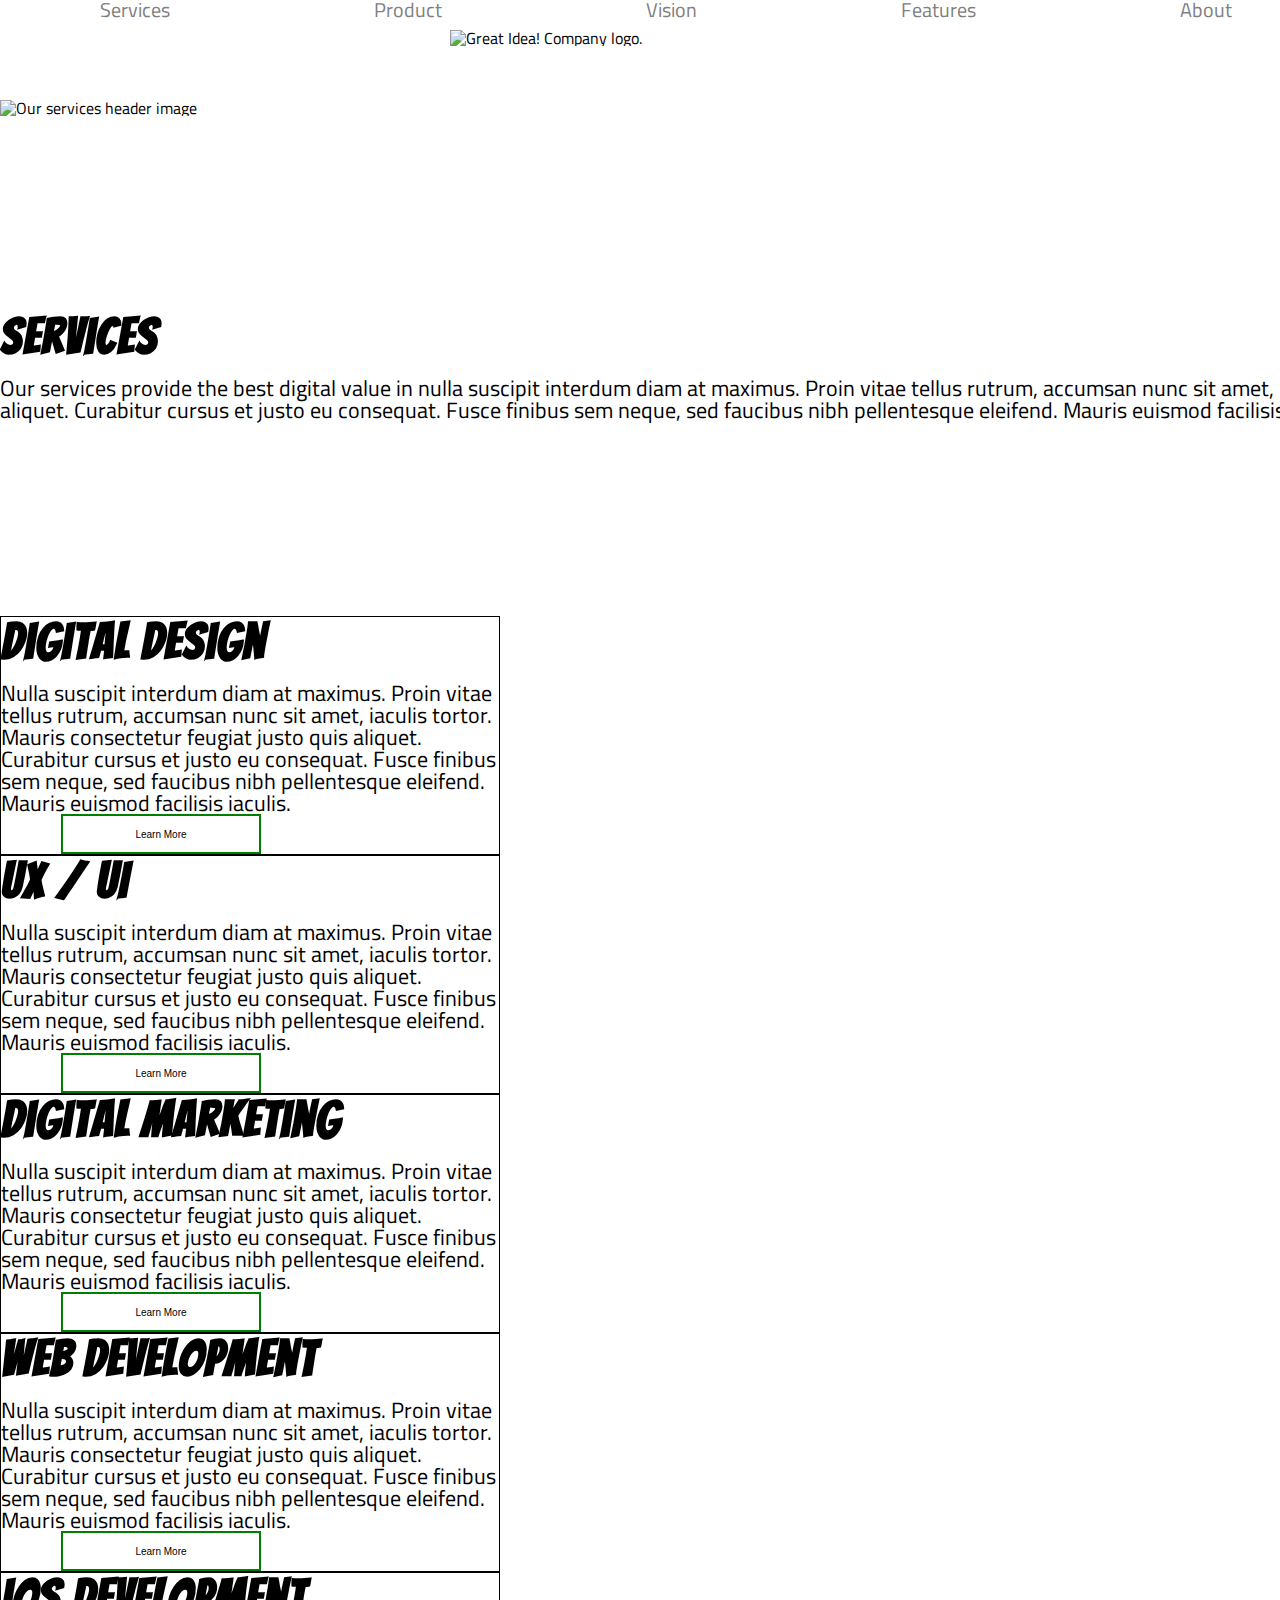
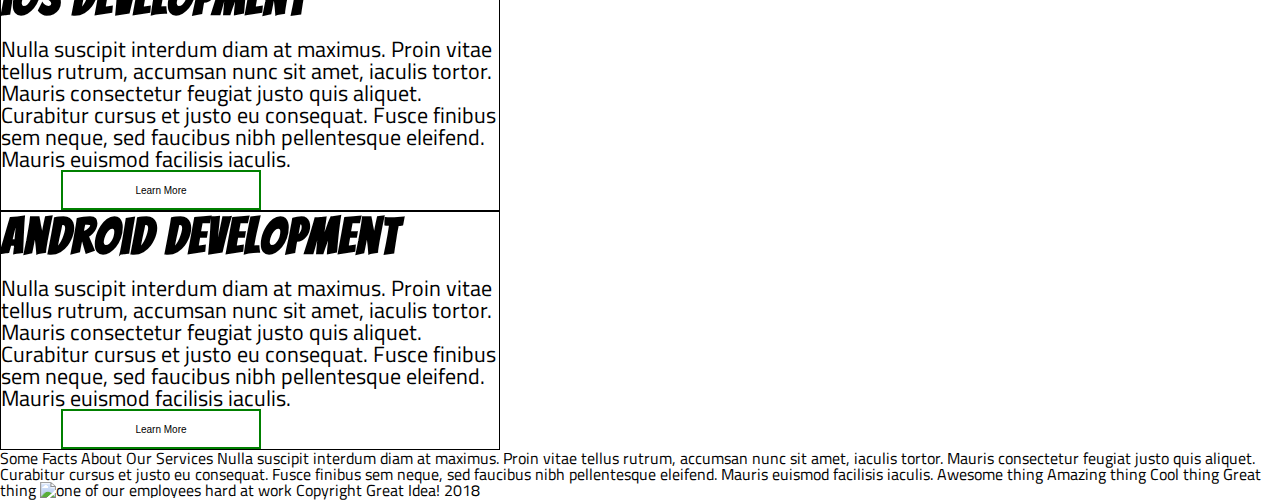
==== great-idea/services.html @ f67b6497 "Work on services.html" ====
<!-- copy and paste your index.html page structure in here, markup the content provided after that -->
<!doctype html>

<html lang="en">

<head>
    <meta charset="utf-8">

    <title>Great Idea!</title>

    <link href="https://fonts.googleapis.com/css?family=Bangers|Titillium+Web" rel="stylesheet">
    <link rel="stylesheet" href="css/index.css">

    <!--[if lt IE 9]>
    <script src="https://cdnjs.cloudflare.com/ajax/libs/html5shiv/3.7.3/html5shiv.js"></script>
  <![endif]-->
</head>

<body>

    <div class="container">
            <div class="navBar">
                    <nav class="main-nav">
                        <a href="#">Services</a>
                        <a href="#">Product</a>
                        <a href="#">Vision</a>
                        <a href="#">Features</a>
                        <a href="#">About</a>
                        <a href="#">Contact</a>
                        <img class="logo" src="img/logo.png" alt="Great Idea! Company logo.">
                    </nav>
                </div>
                <img class="services-header-img" src="img/services-header.jpg" alt="Our services header image">
            
                <div class="headerFlex">
                    <div>
                        <h2>Services</h2>
                        <p>
                            Our services provide the best digital value in nulla suscipit interdum diam at maximus. Proin vitae tellus rutrum, accumsan
                            nunc sit amet, iaculis tortor. Mauris consectetur feugiat justo quis aliquet. Curabitur cursus et justo eu
                            consequat. Fusce finibus sem neque, sed faucibus nibh pellentesque eleifend. Mauris euismod facilisis iaculis.
                        </p>
                    </div>
            
                </div>
            
                <section class="grid-sections">
                    <div class="grid-border">
                        <h3>Digital Design</h3>
                        <p>
                            Nulla suscipit interdum diam at maximus. Proin vitae tellus rutrum, accumsan nunc sit amet, iaculis tortor. Mauris consectetur
                            feugiat justo quis aliquet. Curabitur cursus et justo eu consequat. Fusce finibus sem neque, sed faucibus
                            nibh pellentesque eleifend. Mauris euismod facilisis iaculis.
                        </p>
                        <button>Learn More</button>
                    </div>
                    <div class="grid-border">
                        <h3>UX / UI</h3>
                        <p>
                            Nulla suscipit interdum diam at maximus. Proin vitae tellus rutrum, accumsan nunc sit amet, iaculis tortor. Mauris consectetur
                            feugiat justo quis aliquet. Curabitur cursus et justo eu consequat. Fusce finibus sem neque, sed faucibus
                            nibh pellentesque eleifend. Mauris euismod facilisis iaculis.
                        </p>
                        <button>Learn More</button>
                    </div>
                    <div class="grid-border">
                        <h3>Digital Marketing</h3>
                        <p>
                            Nulla suscipit interdum diam at maximus. Proin vitae tellus rutrum, accumsan nunc sit amet, iaculis tortor. Mauris consectetur
                            feugiat justo quis aliquet. Curabitur cursus et justo eu consequat. Fusce finibus sem neque, sed faucibus
                            nibh pellentesque eleifend. Mauris euismod facilisis iaculis.
                        </p>
                        <button>Learn More</button>
                    </div>
                    <div class="grid-border">
                        <h3>Web Development</h3>
                        <p>
                            Nulla suscipit interdum diam at maximus. Proin vitae tellus rutrum, accumsan nunc sit amet, iaculis tortor. Mauris consectetur
                            feugiat justo quis aliquet. Curabitur cursus et justo eu consequat. Fusce finibus sem neque, sed faucibus
                            nibh pellentesque eleifend. Mauris euismod facilisis iaculis.
                        </p>
                        <button>Learn More</button>
                    </div>
                    <div class="grid-border">
                        <h3>iOS Development</h3>
                        <p>
                            Nulla suscipit interdum diam at maximus. Proin vitae tellus rutrum, accumsan nunc sit amet, iaculis tortor. Mauris consectetur
                            feugiat justo quis aliquet. Curabitur cursus et justo eu consequat. Fusce finibus sem neque, sed faucibus
                            nibh pellentesque eleifend. Mauris euismod facilisis iaculis.
                        </p>
                        <button>Learn More</button>
                    </div>
                    <div class="grid-border">
                        <h3>Android Development</h3>
                        <p>
                            Nulla suscipit interdum diam at maximus. Proin vitae tellus rutrum, accumsan nunc sit amet, iaculis tortor. Mauris consectetur
                            feugiat justo quis aliquet. Curabitur cursus et justo eu consequat. Fusce finibus sem neque, sed faucibus
                            nibh pellentesque eleifend. Mauris euismod facilisis iaculis.
                        </p>
                        <button>Learn More</button>
                    </div>
                </section>
    </div>
    

</body>

</html>



Some Facts About Our Services Nulla suscipit interdum diam at maximus. Proin vitae tellus rutrum, accumsan nunc sit amet,
iaculis tortor. Mauris consectetur feugiat justo quis aliquet. Curabitur cursus et justo eu consequat. Fusce finibus sem
neque, sed faucibus nibh pellentesque eleifend. Mauris euismod facilisis iaculis. Awesome thing Amazing thing Cool thing
Great thing

<img class="services-info-img" src="img/services-info.png" alt="one of our employees hard at work"> Copyright Great Idea! 2018
---- great-idea/css/index.css ----
/* http://meyerweb.com/eric/tools/css/reset/ 
   v2.0 | 20110126
   License: none (public domain)
*/

html, body, div, span, applet, object, iframe,
h1, h2, h3, h4, h5, h6, p, blockquote, pre,
a, abbr, acronym, address, big, cite, code,
del, dfn, em, img, ins, kbd, q, s, samp,
small, strike, strong, sub, sup, tt, var,
b, u, i, center,
dl, dt, dd, ol, ul, li,
fieldset, form, label, legend,
table, caption, tbody, tfoot, thead, tr, th, td,
article, aside, canvas, details, embed, 
figure, figcaption, footer, header, hgroup, 
menu, nav, output, ruby, section, summary,
time, mark, audio, video {
	margin: 0;
	padding: 0;
	border: 0;
	font-size: 100%;
	font: inherit;
	vertical-align: baseline;
}
/* HTML5 display-role reset for older browsers */
article, aside, details, figcaption, figure, 
footer, header, hgroup, menu, nav, section {
	display: block;
}
body {
	line-height: 1;
}
ol, ul {
	list-style: none;
}
blockquote, q {
	quotes: none;
}
blockquote:before, blockquote:after,
q:before, q:after {
	content: '';
	content: none;
}
table {
	border-collapse: collapse;
	border-spacing: 0;
}

/* Set every element's box-sizing to border-box */
* {
    box-sizing: border-box;
}

html, body {
    height: 100%;
    font-family: 'Titillium Web', sans-serif;
}

h1, h2, h3, h4, h5 {
    font-family: 'Bangers', cursive;
    letter-spacing: 1px;
	margin-bottom: 15px;
	font-size: 50px;
	font-weight: bold;
}

/* Copy and paste your work from yesterday here and start to refactor into flexbox */
.navBar {
	display: flex;
	height: 100px;
	flex-flow: row wrap;
}

.navBar a {
	color: grey;
	text-decoration: none;
	justify-content: space-between;
	margin: 100px;
	font-size: 20px;
}

.main-nav .logo {
	position: relative;
	padding-top: 10px;
	margin-left: 450px;
	width: 150px;
	height: auto;
}

.container {
	margin: 0 auto;
	width: 1800px;
	height: auto;
}

.headerFlex {
	display: flex;
	flex-flow: nowrap;
	align-items: center;
	width: 1800px;
	height: 500px;
	justify-content: space-around;
}

button {
	border: solid green 2px;
	width: 200px;
	height: 40px;
	font-size: 20px;
	margin-left: 60px;
}

.container h1{
	font-size: 80px;
	text-align: center;
}

.container button{
	background: white;
	font-size: 10px;
	text-align: center;
}

.container .headerFlex img{  
	margin-right: 100px;
	border-radius: 50%;
	-webkit-transition: -webkit-transform .8s ease-in-out;
			transition:         transform .8s ease-in-out;

}

.middle-img {
	margin-top: 40px;
	justify-content: center;
	width: 100%;
	height: auto;  
}

.container .section-line {
	border-bottom: solid black 1px;
	padding-top: 40px; 
	display: flex;
	width: 100%;
	flex-flow: nowrap;
	height: 200px;
	margin-top: 40px;
}

.container .section-line2 {
	border-top: solid black 1px;
	padding-top: 40px; 
	display: flex;
	width: 100%;
	flex-flow: nowrap;
	height: 200px;
	margin-top: 40px;
}

.header-line {
	font-size: 0px;
}

p {
	font-size: 22px;
}

img:hover {
	-webkit-transform: rotate(360deg);
			transform: rotate(360deg);
} 

footer {
	text-align: center;
	margin-top: 50px;
	padding-bottom: 100px; 
}

.services-header-img {
	width: 100%;
}

.container .contact-margin {
	margin-top: 40px;
}

.services-layout {
	border: solid red 1px;
}

.grid-sections {
	display: flex;
	flex-direction: row;
	flex-flow: wrap;
	align-content: center;
	width: 500px;
	height: auto;
}

.grid-border {
	border: solid black 1px;
}
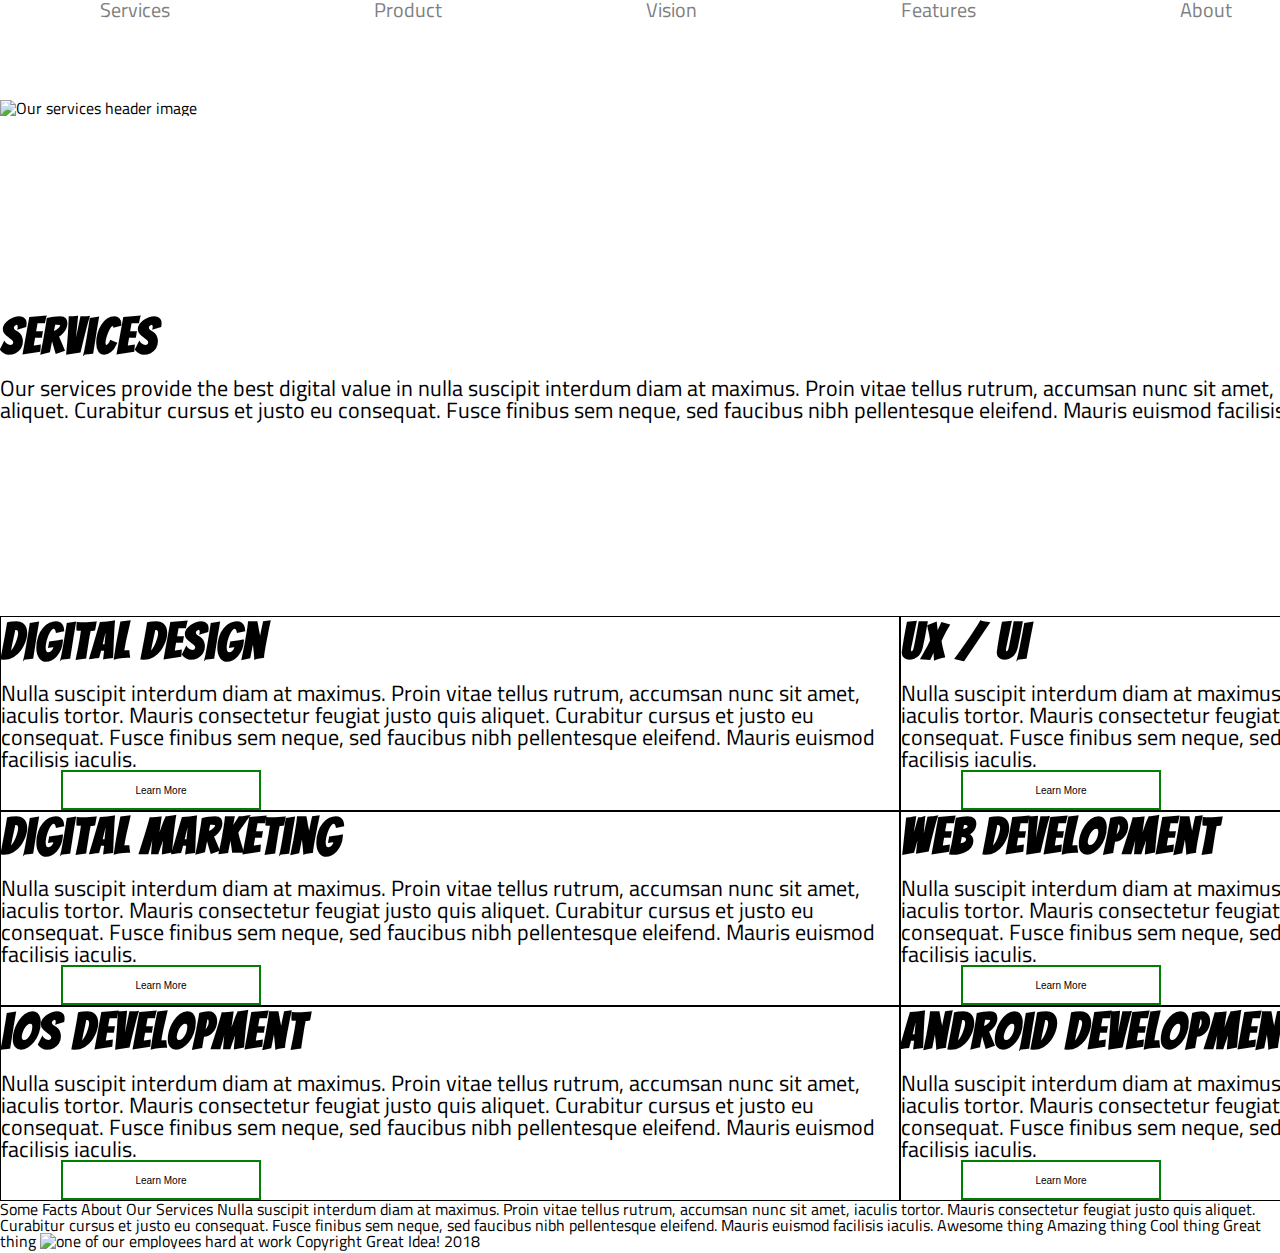
==== commit 824f10a0: "Added services grid" ====
--- a/great-idea/services.html
+++ b/great-idea/services.html
@@ -63,43 +63,49 @@
                         </p>
                         <button>Learn More</button>
                     </div>
-                    <div class="grid-border">
-                        <h3>Digital Marketing</h3>
-                        <p>
-                            Nulla suscipit interdum diam at maximus. Proin vitae tellus rutrum, accumsan nunc sit amet, iaculis tortor. Mauris consectetur
-                            feugiat justo quis aliquet. Curabitur cursus et justo eu consequat. Fusce finibus sem neque, sed faucibus
-                            nibh pellentesque eleifend. Mauris euismod facilisis iaculis.
-                        </p>
-                        <button>Learn More</button>
-                    </div>
-                    <div class="grid-border">
-                        <h3>Web Development</h3>
-                        <p>
-                            Nulla suscipit interdum diam at maximus. Proin vitae tellus rutrum, accumsan nunc sit amet, iaculis tortor. Mauris consectetur
-                            feugiat justo quis aliquet. Curabitur cursus et justo eu consequat. Fusce finibus sem neque, sed faucibus
-                            nibh pellentesque eleifend. Mauris euismod facilisis iaculis.
-                        </p>
-                        <button>Learn More</button>
-                    </div>
-                    <div class="grid-border">
-                        <h3>iOS Development</h3>
-                        <p>
-                            Nulla suscipit interdum diam at maximus. Proin vitae tellus rutrum, accumsan nunc sit amet, iaculis tortor. Mauris consectetur
-                            feugiat justo quis aliquet. Curabitur cursus et justo eu consequat. Fusce finibus sem neque, sed faucibus
-                            nibh pellentesque eleifend. Mauris euismod facilisis iaculis.
-                        </p>
-                        <button>Learn More</button>
-                    </div>
-                    <div class="grid-border">
-                        <h3>Android Development</h3>
-                        <p>
-                            Nulla suscipit interdum diam at maximus. Proin vitae tellus rutrum, accumsan nunc sit amet, iaculis tortor. Mauris consectetur
-                            feugiat justo quis aliquet. Curabitur cursus et justo eu consequat. Fusce finibus sem neque, sed faucibus
-                            nibh pellentesque eleifend. Mauris euismod facilisis iaculis.
-                        </p>
-                        <button>Learn More</button>
-                    </div>
                 </section>
+
+                <section class="grid-sections">
+                        <div class="grid-border">
+                            <h3>Digital Marketing</h3>
+                            <p>
+                                Nulla suscipit interdum diam at maximus. Proin vitae tellus rutrum, accumsan nunc sit amet, iaculis tortor. Mauris consectetur
+                                feugiat justo quis aliquet. Curabitur cursus et justo eu consequat. Fusce finibus sem neque, sed faucibus
+                                nibh pellentesque eleifend. Mauris euismod facilisis iaculis.
+                            </p>
+                            <button>Learn More</button>
+                        </div>
+                        <div class="grid-border">
+                            <h3>Web Development</h3>
+                            <p>
+                                Nulla suscipit interdum diam at maximus. Proin vitae tellus rutrum, accumsan nunc sit amet, iaculis tortor. Mauris consectetur
+                                feugiat justo quis aliquet. Curabitur cursus et justo eu consequat. Fusce finibus sem neque, sed faucibus
+                                nibh pellentesque eleifend. Mauris euismod facilisis iaculis.
+                            </p>
+                            <button>Learn More</button>
+                        </div>
+                    </section>
+
+                    <section class="grid-sections">
+                            <div class="grid-border">
+                                <h3>iOS Development</h3>
+                                <p>
+                                    Nulla suscipit interdum diam at maximus. Proin vitae tellus rutrum, accumsan nunc sit amet, iaculis tortor. Mauris consectetur
+                                    feugiat justo quis aliquet. Curabitur cursus et justo eu consequat. Fusce finibus sem neque, sed faucibus
+                                    nibh pellentesque eleifend. Mauris euismod facilisis iaculis.
+                                </p>
+                                <button>Learn More</button>
+                            </div>
+                            <div class="grid-border">
+                                <h3>Android Development</h3>
+                                <p>
+                                    Nulla suscipit interdum diam at maximus. Proin vitae tellus rutrum, accumsan nunc sit amet, iaculis tortor. Mauris consectetur
+                                    feugiat justo quis aliquet. Curabitur cursus et justo eu consequat. Fusce finibus sem neque, sed faucibus
+                                    nibh pellentesque eleifend. Mauris euismod facilisis iaculis.
+                                </p>
+                                <button>Learn More</button>
+                            </div>
+                        </section>
     </div>
     
 
@@ -108,7 +114,6 @@
 </html>
 
 
-
 Some Facts About Our Services Nulla suscipit interdum diam at maximus. Proin vitae tellus rutrum, accumsan nunc sit amet,
 iaculis tortor. Mauris consectetur feugiat justo quis aliquet. Curabitur cursus et justo eu consequat. Fusce finibus sem
 neque, sed faucibus nibh pellentesque eleifend. Mauris euismod facilisis iaculis. Awesome thing Amazing thing Cool thing
--- a/great-idea/css/index.css
+++ b/great-idea/css/index.css
@@ -68,8 +68,9 @@
 /* Copy and paste your work from yesterday here and start to refactor into flexbox */
 .navBar {
 	display: flex;
+	width: 100%;
 	height: 100px;
-	flex-flow: row wrap;
+	flex-flow: nowrap;
 }
 
 .navBar a {
@@ -81,10 +82,8 @@
 }
 
 .main-nav .logo {
-	position: relative;
-	padding-top: 10px;
-	margin-left: 450px;
-	width: 150px;
+	margin-top: 
+	width: 200px;
 	height: auto;
 }
 
@@ -191,10 +190,7 @@
 .grid-sections {
 	display: flex;
 	flex-direction: row;
-	flex-flow: wrap;
-	align-content: center;
-	width: 500px;
-	height: auto;
+	justify-content: space-between;
 }
 
 .grid-border {
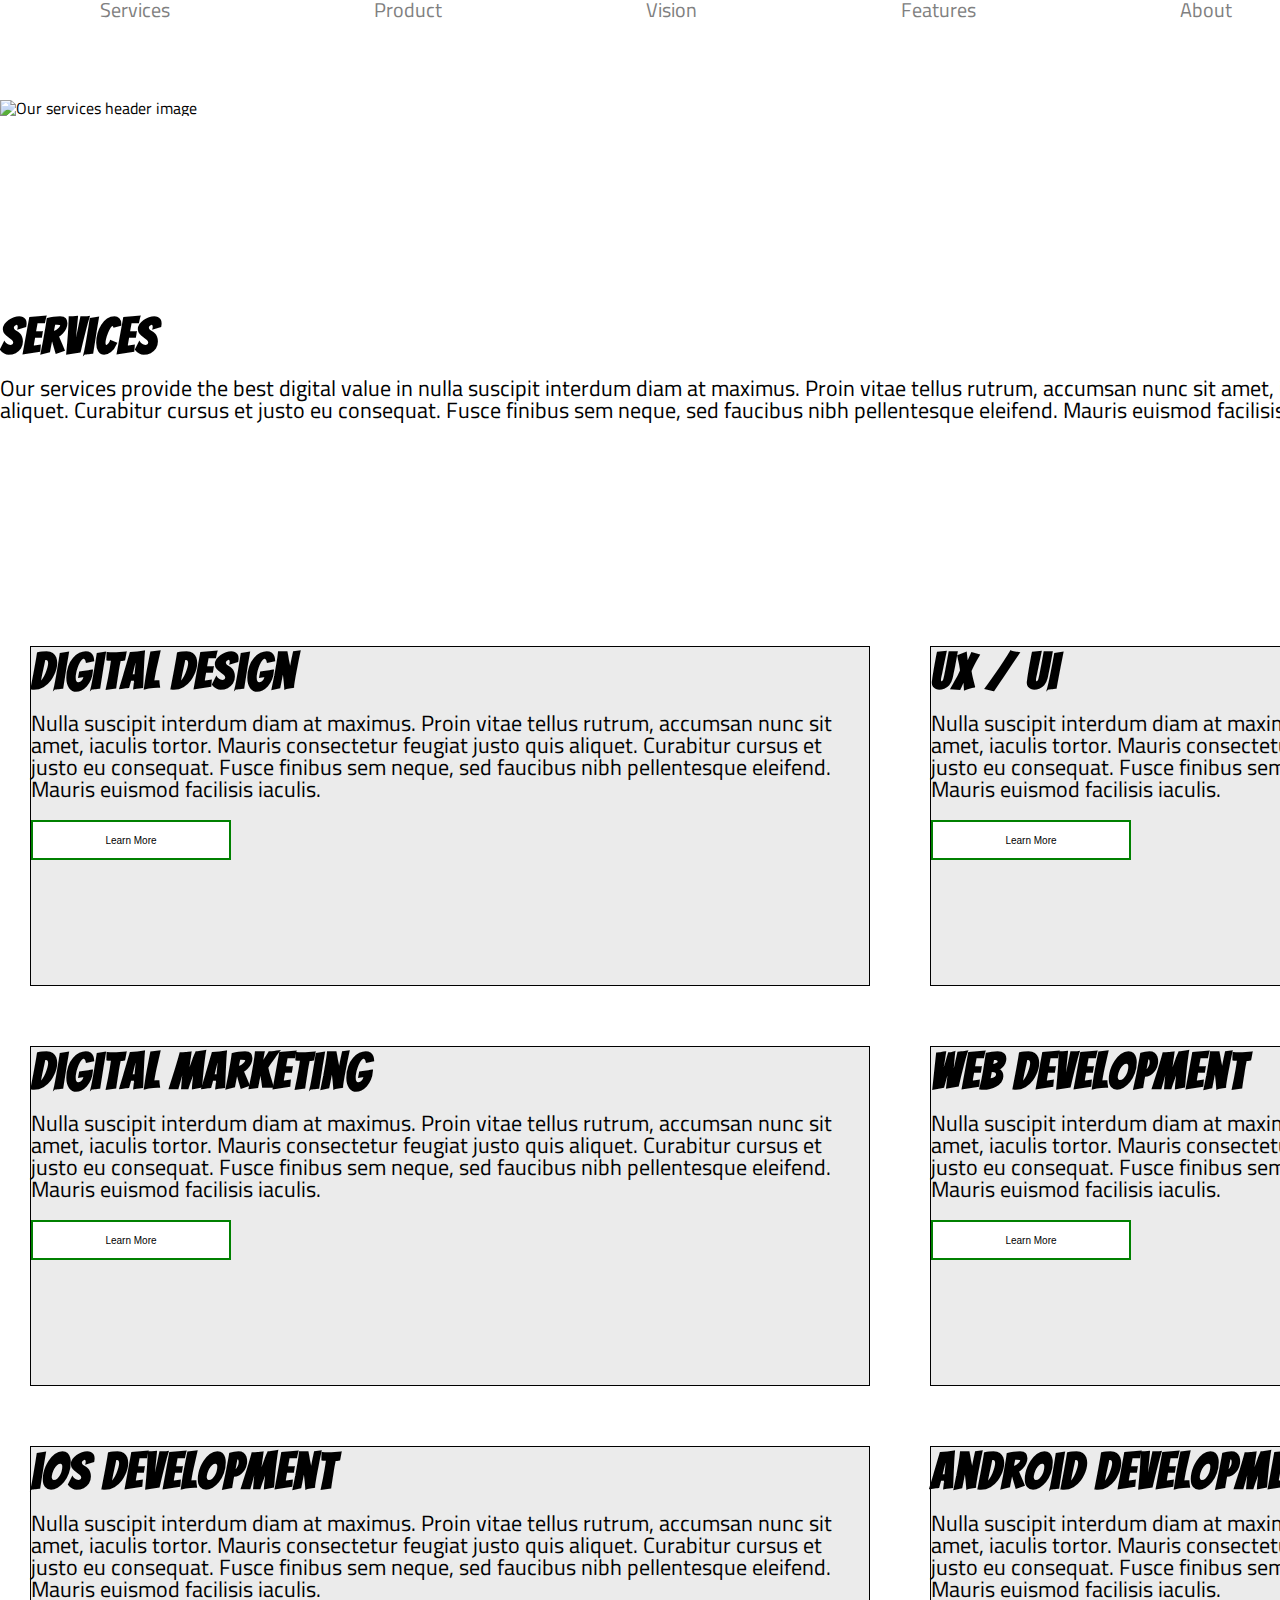
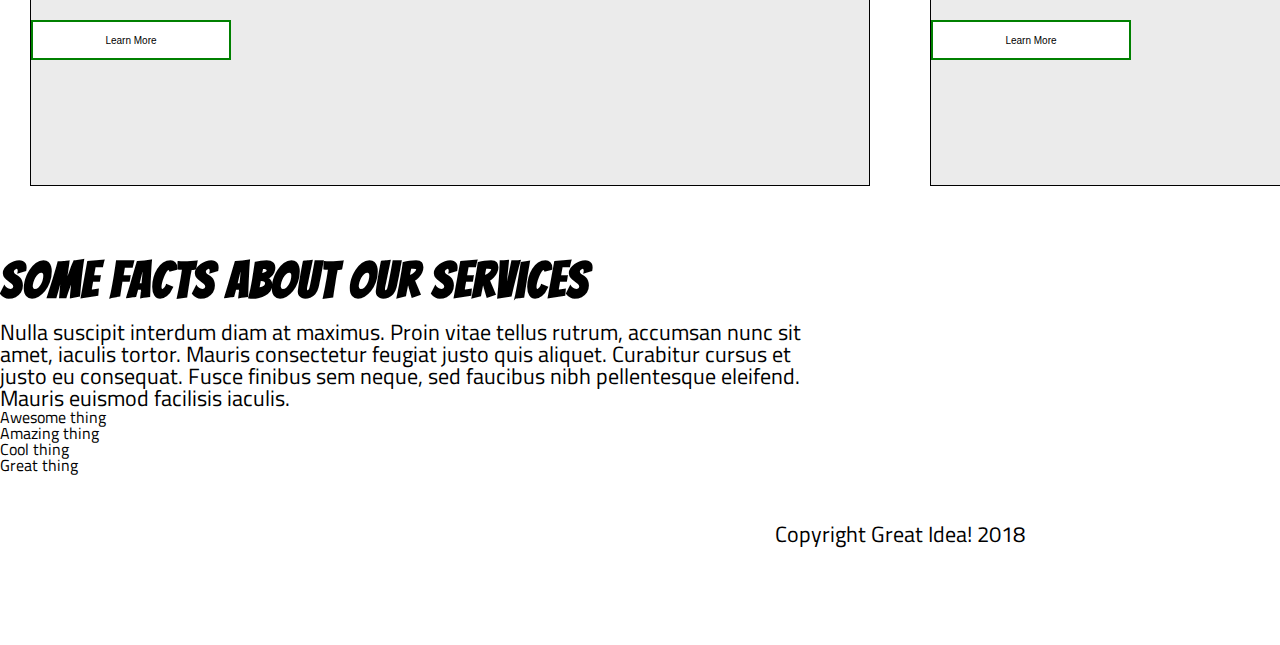
==== commit 72276819: "Finished Project" ====
--- a/great-idea/services.html
+++ b/great-idea/services.html
@@ -19,104 +19,126 @@
 <body>
 
     <div class="container">
-            <div class="navBar">
-                    <nav class="main-nav">
-                        <a href="#">Services</a>
-                        <a href="#">Product</a>
-                        <a href="#">Vision</a>
-                        <a href="#">Features</a>
-                        <a href="#">About</a>
-                        <a href="#">Contact</a>
-                        <img class="logo" src="img/logo.png" alt="Great Idea! Company logo.">
-                    </nav>
-                </div>
-                <img class="services-header-img" src="img/services-header.jpg" alt="Our services header image">
-            
-                <div class="headerFlex">
-                    <div>
-                        <h2>Services</h2>
-                        <p>
-                            Our services provide the best digital value in nulla suscipit interdum diam at maximus. Proin vitae tellus rutrum, accumsan
-                            nunc sit amet, iaculis tortor. Mauris consectetur feugiat justo quis aliquet. Curabitur cursus et justo eu
-                            consequat. Fusce finibus sem neque, sed faucibus nibh pellentesque eleifend. Mauris euismod facilisis iaculis.
-                        </p>
-                    </div>
-            
-                </div>
-            
-                <section class="grid-sections">
-                    <div class="grid-border">
-                        <h3>Digital Design</h3>
-                        <p>
-                            Nulla suscipit interdum diam at maximus. Proin vitae tellus rutrum, accumsan nunc sit amet, iaculis tortor. Mauris consectetur
-                            feugiat justo quis aliquet. Curabitur cursus et justo eu consequat. Fusce finibus sem neque, sed faucibus
-                            nibh pellentesque eleifend. Mauris euismod facilisis iaculis.
-                        </p>
-                        <button>Learn More</button>
-                    </div>
-                    <div class="grid-border">
-                        <h3>UX / UI</h3>
-                        <p>
-                            Nulla suscipit interdum diam at maximus. Proin vitae tellus rutrum, accumsan nunc sit amet, iaculis tortor. Mauris consectetur
-                            feugiat justo quis aliquet. Curabitur cursus et justo eu consequat. Fusce finibus sem neque, sed faucibus
-                            nibh pellentesque eleifend. Mauris euismod facilisis iaculis.
-                        </p>
-                        <button>Learn More</button>
-                    </div>
-                </section>
+        <div class="navBar">
+            <nav class="main-nav">
+                <a href="#">Services</a>
+                <a href="#">Product</a>
+                <a href="#">Vision</a>
+                <a href="#">Features</a>
+                <a href="#">About</a>
+                <a href="#">Contact</a>
+                <img class="logo" src="img/logo.png" alt="Great Idea! Company logo.">
+            </nav>
+        </div>
+        <img class="services-header-img" src="img/services-header.jpg" alt="Our services header image">
 
-                <section class="grid-sections">
-                        <div class="grid-border">
-                            <h3>Digital Marketing</h3>
-                            <p>
-                                Nulla suscipit interdum diam at maximus. Proin vitae tellus rutrum, accumsan nunc sit amet, iaculis tortor. Mauris consectetur
-                                feugiat justo quis aliquet. Curabitur cursus et justo eu consequat. Fusce finibus sem neque, sed faucibus
-                                nibh pellentesque eleifend. Mauris euismod facilisis iaculis.
-                            </p>
-                            <button>Learn More</button>
-                        </div>
-                        <div class="grid-border">
-                            <h3>Web Development</h3>
-                            <p>
-                                Nulla suscipit interdum diam at maximus. Proin vitae tellus rutrum, accumsan nunc sit amet, iaculis tortor. Mauris consectetur
-                                feugiat justo quis aliquet. Curabitur cursus et justo eu consequat. Fusce finibus sem neque, sed faucibus
-                                nibh pellentesque eleifend. Mauris euismod facilisis iaculis.
-                            </p>
-                            <button>Learn More</button>
-                        </div>
-                    </section>
+        <div class="headerFlex">
+            <div>
+                <h2>Services</h2>
+                <p>
+                    Our services provide the best digital value in nulla suscipit interdum diam at maximus. Proin vitae tellus rutrum, accumsan
+                    nunc sit amet, iaculis tortor. Mauris consectetur feugiat justo quis aliquet. Curabitur cursus et justo
+                    eu consequat. Fusce finibus sem neque, sed faucibus nibh pellentesque eleifend. Mauris euismod facilisis
+                    iaculis.
+                </p>
+            </div>
 
-                    <section class="grid-sections">
-                            <div class="grid-border">
-                                <h3>iOS Development</h3>
-                                <p>
-                                    Nulla suscipit interdum diam at maximus. Proin vitae tellus rutrum, accumsan nunc sit amet, iaculis tortor. Mauris consectetur
-                                    feugiat justo quis aliquet. Curabitur cursus et justo eu consequat. Fusce finibus sem neque, sed faucibus
-                                    nibh pellentesque eleifend. Mauris euismod facilisis iaculis.
-                                </p>
-                                <button>Learn More</button>
-                            </div>
-                            <div class="grid-border">
-                                <h3>Android Development</h3>
-                                <p>
-                                    Nulla suscipit interdum diam at maximus. Proin vitae tellus rutrum, accumsan nunc sit amet, iaculis tortor. Mauris consectetur
-                                    feugiat justo quis aliquet. Curabitur cursus et justo eu consequat. Fusce finibus sem neque, sed faucibus
-                                    nibh pellentesque eleifend. Mauris euismod facilisis iaculis.
-                                </p>
-                                <button>Learn More</button>
-                            </div>
-                        </section>
+        </div>
+
+        <section class="grid-sections">
+            <div class="grid-border">
+                <h3>Digital Design</h3>
+                <p>
+                    Nulla suscipit interdum diam at maximus. Proin vitae tellus rutrum, accumsan nunc sit amet, iaculis tortor. Mauris consectetur
+                    feugiat justo quis aliquet. Curabitur cursus et justo eu consequat. Fusce finibus sem neque, sed faucibus
+                    nibh pellentesque eleifend. Mauris euismod facilisis iaculis.
+                </p>
+                <button>Learn More</button>
+            </div>
+            <div class="grid-border">
+                <h3>UX / UI</h3>
+                <p>
+                    Nulla suscipit interdum diam at maximus. Proin vitae tellus rutrum, accumsan nunc sit amet, iaculis tortor. Mauris consectetur
+                    feugiat justo quis aliquet. Curabitur cursus et justo eu consequat. Fusce finibus sem neque, sed faucibus
+                    nibh pellentesque eleifend. Mauris euismod facilisis iaculis.
+                </p>
+                <button>Learn More</button>
+            </div>
+        </section>
+
+        <section class="grid-sections">
+            <div class="grid-border">
+                <h3>Digital Marketing</h3>
+                <p>
+                    Nulla suscipit interdum diam at maximus. Proin vitae tellus rutrum, accumsan nunc sit amet, iaculis tortor. Mauris consectetur
+                    feugiat justo quis aliquet. Curabitur cursus et justo eu consequat. Fusce finibus sem neque, sed faucibus
+                    nibh pellentesque eleifend. Mauris euismod facilisis iaculis.
+                </p>
+                <button>Learn More</button>
+            </div>
+            <div class="grid-border">
+                <h3>Web Development</h3>
+                <p>
+                    Nulla suscipit interdum diam at maximus. Proin vitae tellus rutrum, accumsan nunc sit amet, iaculis tortor. Mauris consectetur
+                    feugiat justo quis aliquet. Curabitur cursus et justo eu consequat. Fusce finibus sem neque, sed faucibus
+                    nibh pellentesque eleifend. Mauris euismod facilisis iaculis.
+                </p>
+                <button>Learn More</button>
+            </div>
+        </section>
+
+        <section class="grid-sections">
+            <div class="grid-border">
+                <h3>iOS Development</h3>
+                <p>
+                    Nulla suscipit interdum diam at maximus. Proin vitae tellus rutrum, accumsan nunc sit amet, iaculis tortor. Mauris consectetur
+                    feugiat justo quis aliquet. Curabitur cursus et justo eu consequat. Fusce finibus sem neque, sed faucibus
+                    nibh pellentesque eleifend. Mauris euismod facilisis iaculis.
+                </p>
+                <button>Learn More</button>
+            </div>
+            <div class="grid-border">
+                <h3>Android Development</h3>
+                <p>
+                    Nulla suscipit interdum diam at maximus. Proin vitae tellus rutrum, accumsan nunc sit amet, iaculis tortor. Mauris consectetur
+                    feugiat justo quis aliquet. Curabitur cursus et justo eu consequat. Fusce finibus sem neque, sed faucibus
+                    nibh pellentesque eleifend. Mauris euismod facilisis iaculis.
+                </p>
+                <button>Learn More</button>
+            </div>
+        </section>
+
+        <section class="bottom-section">
+            <div>
+                <h4>Some Facts About Our Services</h4>
+                <p>
+                    Nulla suscipit interdum diam at maximus. Proin vitae tellus rutrum, accumsan nunc sit amet, iaculis tortor. Mauris consectetur
+                    feugiat justo quis aliquet. Curabitur cursus et justo eu consequat. Fusce finibus sem neque, sed faucibus
+                    nibh pellentesque eleifend. Mauris euismod facilisis iaculis.
+                </p>
+                <ul>
+                    <li>Awesome thing</li>
+                    <li>Amazing thing</li>
+                    <li>Cool thing</li>
+                    <li>Great thing</li>
+                </ul>
+            </div>
+            <div>
+                <img class="services-info-img" src="img/services-info.png" alt="one of our employees hard at work">
+            </div>
+        </section>
+
+        <footer>
+            <div>
+                <p>
+                    Copyright Great Idea! 2018
+                </p>
+            </div>
+        </footer>
+
     </div>
-    
+
 
 </body>
 
-</html>
-
-
-Some Facts About Our Services Nulla suscipit interdum diam at maximus. Proin vitae tellus rutrum, accumsan nunc sit amet,
-iaculis tortor. Mauris consectetur feugiat justo quis aliquet. Curabitur cursus et justo eu consequat. Fusce finibus sem
-neque, sed faucibus nibh pellentesque eleifend. Mauris euismod facilisis iaculis. Awesome thing Amazing thing Cool thing
-Great thing
-
-<img class="services-info-img" src="img/services-info.png" alt="one of our employees hard at work"> Copyright Great Idea! 2018+</html>--- a/great-idea/css/index.css
+++ b/great-idea/css/index.css
@@ -190,9 +190,31 @@
 .grid-sections {
 	display: flex;
 	flex-direction: row;
-	justify-content: space-between;
+	justify-content: flex-start;
+	height: 400px;
+}
+
+.grid-sections .grid-border button {
+	margin-left: 0px;
+	margin-top: 20px;
 }
 
 .grid-border {
+	background: rgba(211, 211, 211, 0.459); 
+	margin: 30px;
 	border: solid black 1px;
+}
+
+.bottom-section {
+	margin-top: 40px;
+	display: flex;
+	flex-flow: nowrap
+}
+
+.bottom-section p {
+	width: 50%;
+}
+
+.bottom-section .services-info-img {
+	width: 600px;
 }